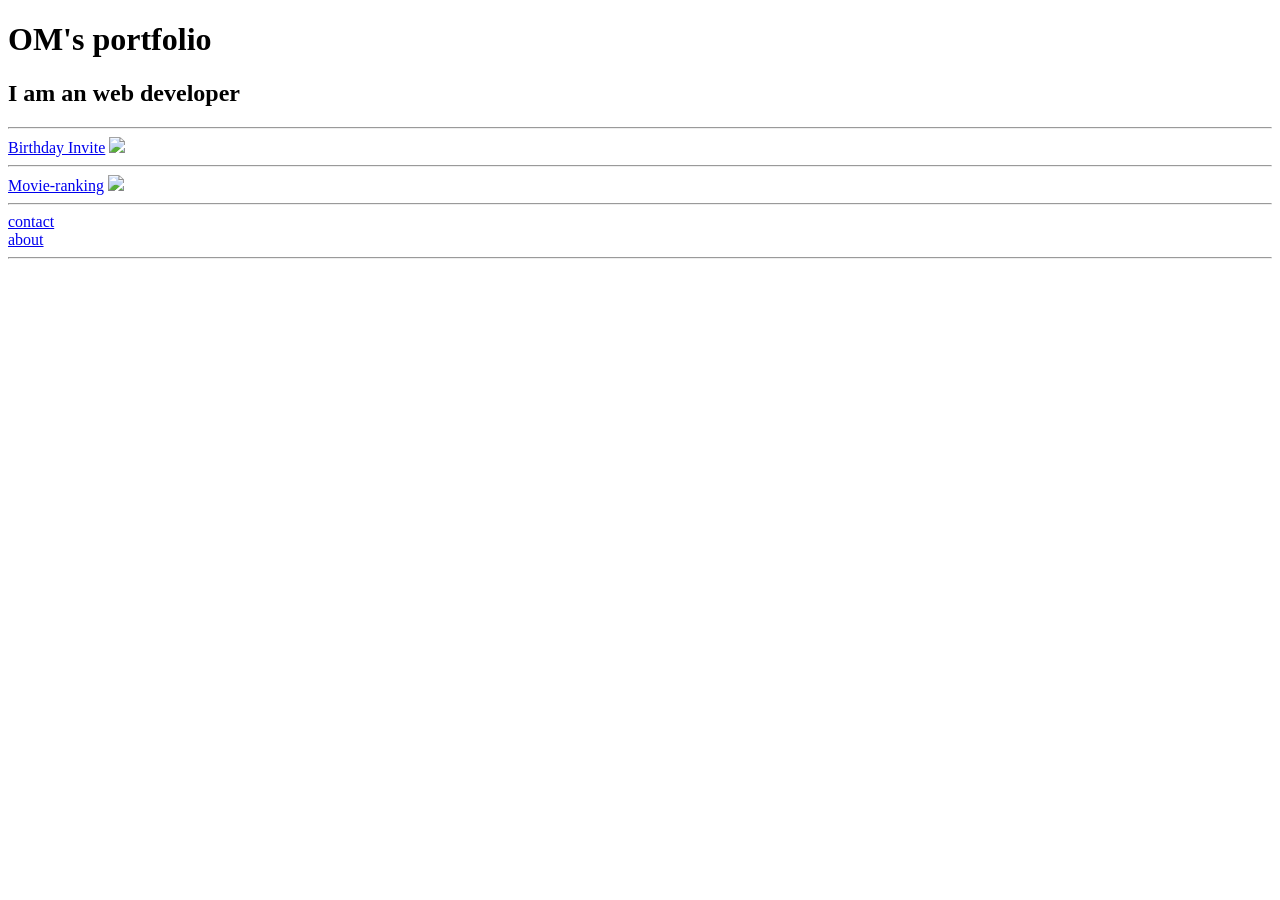
==== index.html @ a98272fe "Add files via upload" ====
<!DOCTYPE html>
<html lang="en">
<head>
    <meta charset="UTF-8">
    <meta name="viewport" content="width=device-width, initial-scale=1.0">
    <title>Document</title>
</head>
<body>
    <h1>OM's portfolio</h1>
    <h2>I am an web developer</h2>
    <hr/>
    <a href="./public/birthday-invite.html">Birthday Invite</a>
    <img src="./assets/images/birthday-invite.png"200/>
    <hr/>
    <a href="./public/movie-ranking.html"> Movie-ranking</a>
    <img src="./assets/images/movie-ranking.png"200/>
    <hr/>
    <a href="./public/contact.html">contact</a><br/><a href="./public/about.html">about</a>
    <hr/>
</body>
</html><!-- TODO 1: Create the HTML Boilerplate -->

<!-- TODO 2: Add Your previous projects' HTML into the public folder -->

<!-- TODO 3: Take screenshots of your project previews and add the images to the images folder -->

<!-- TODO 4: Add titles/subtitles etc. -->

<!-- TODO 5: Add a link to the project pages -->

<!-- TODO 6: Add images to show the project previews
HINT for TODO 6: You can use the height attribute set to 200 to make the image smaller:
https://developer.mozilla.org/en-US/docs/Web/HTML/Element/img#attr-height -->

<!-- TODO 7: Add the Contact Me and About Me page links -->
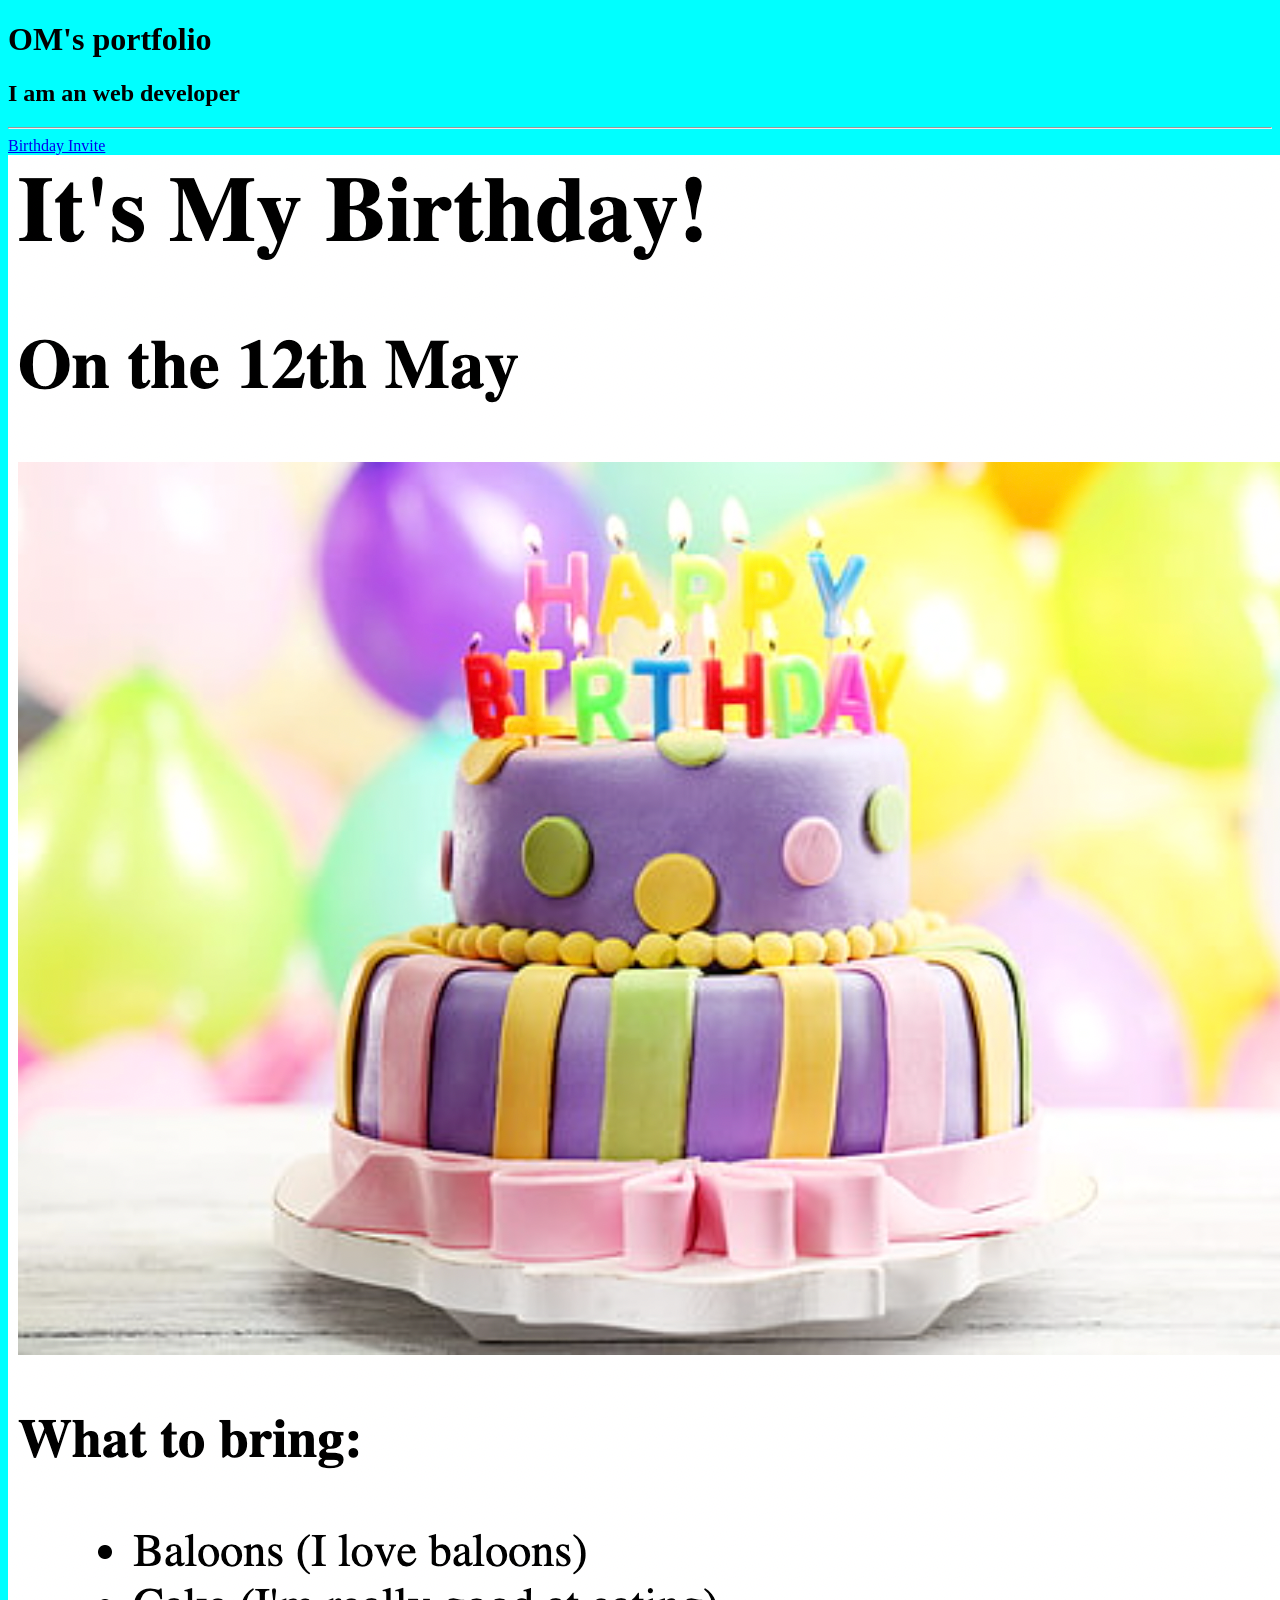
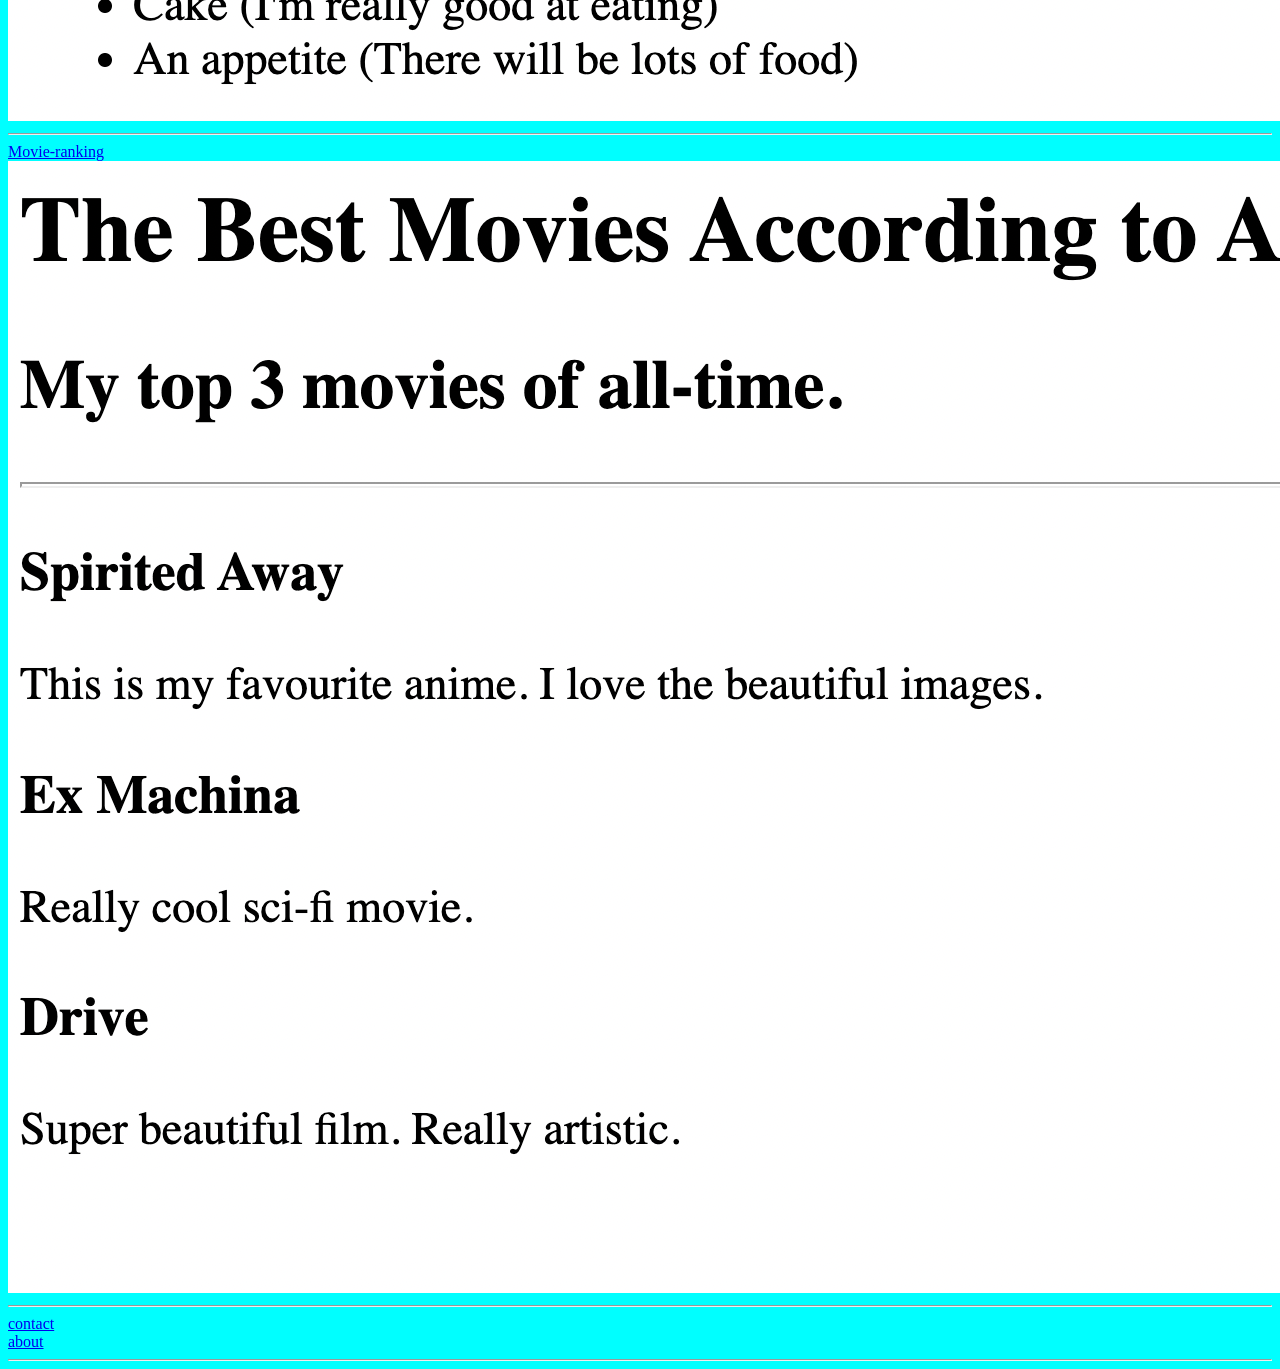
==== commit 414f69a0: "Add files via upload" ====
--- a/index.html
+++ b/index.html
@@ -1,5 +1,5 @@
 <!DOCTYPE html>
-<html lang="en">
+<html lang="en" style="background-color: aqua;">
 <head>
     <meta charset="UTF-8">
     <meta name="viewport" content="width=device-width, initial-scale=1.0">
@@ -10,10 +10,10 @@
     <h2>I am an web developer</h2>
     <hr/>
     <a href="./public/birthday-invite.html">Birthday Invite</a>
-    <img src="./assets/images/birthday-invite.png"200/>
+    <img src="./assets/images/birthday-invite.png"/>
     <hr/>
     <a href="./public/movie-ranking.html"> Movie-ranking</a>
-    <img src="./assets/images/movie-ranking.png"200/>
+    <img src="./assets/images/movie-ranking.png"/>
     <hr/>
     <a href="./public/contact.html">contact</a><br/><a href="./public/about.html">about</a>
     <hr/>
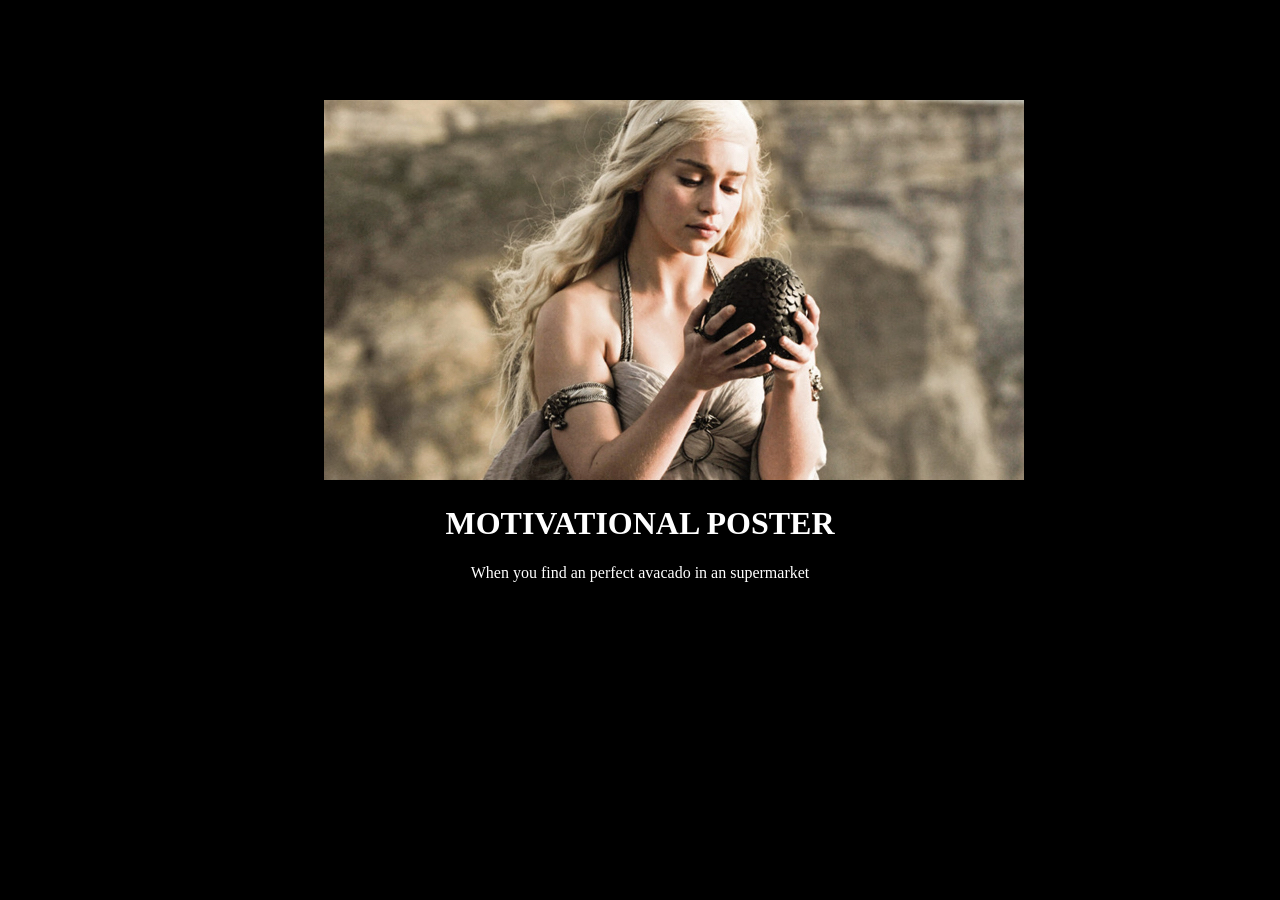
==== commit eef83be3: "Add files via upload" ====
--- a/index.html
+++ b/index.html
@@ -1,35 +1,37 @@
+<!-- 
+  TODO: Create a motivational post website.
+Style it how ever you like. 
+Look at the goal image for inspiration.
+But it must have the following features:
+1. The main h1 text should be using the Regular Libre Baskerville Font from Google Fonts:
+  https://fonts.google.com/specimen/Libre+Baskerville
+2. The text should be white and background black.
+3. Add your own image into the images folder inside assets. It should have a 5px white border.
+4. The text should be center aligned.
+5. Create a div to contain the h1, p and img elements. Adjust the margins so that the image and text are centered on the page. 
+  Hint: You horizontally center a div by giving it a width of 50% and a margin-left of 25%.
+  Hint: Set the image to have a width of 100% so it fills the div. 
+6. Read about the text-transform property on MDN docs to make the h1 uppercase with CSS.
+  https://developer.mozilla.org/en-US/docs/Web/CSS/text-transform 
+-->
 <!DOCTYPE html>
-<html lang="en" style="background-color: aqua;">
+<html lang="en">
 <head>
-    <meta charset="UTF-8">
-    <meta name="viewport" content="width=device-width, initial-scale=1.0">
-    <title>Document</title>
+  <meta charset="UTF-8">
+  <meta name="viewport" content="width=device-width, initial-scale=1.0">
+  <title>Motivational poster</title>
+  <link rel="stylesheet" href="./style.css" />
+  <link rel="preconnect" href="https://fonts.googleapis.com">
+  <link rel="preconnect" href="https://fonts.gstatic.com" crossorigin>
+  <link href="https://fonts.googleapis.com/css2?family=Libre+Baskerville&display=swap" rel="stylesheet">
 </head>
 <body>
-    <h1>OM's portfolio</h1>
-    <h2>I am an web developer</h2>
-    <hr/>
-    <a href="./public/birthday-invite.html">Birthday Invite</a>
-    <img src="./assets/images/birthday-invite.png"/>
-    <hr/>
-    <a href="./public/movie-ranking.html"> Movie-ranking</a>
-    <img src="./assets/images/movie-ranking.png"/>
-    <hr/>
-    <a href="./public/contact.html">contact</a><br/><a href="./public/about.html">about</a>
-    <hr/>
+  <div class="poster">
+    <img src="./daenerys.jpeg" alt="motivation-img"/>
+    <h1>Motivational poster</h1>
+    <p>When you find an perfect avacado in an supermarket</p>
+
+  </div>
+  
 </body>
-</html><!-- TODO 1: Create the HTML Boilerplate -->
-
-<!-- TODO 2: Add Your previous projects' HTML into the public folder -->
-
-<!-- TODO 3: Take screenshots of your project previews and add the images to the images folder -->
-
-<!-- TODO 4: Add titles/subtitles etc. -->
-
-<!-- TODO 5: Add a link to the project pages -->
-
-<!-- TODO 6: Add images to show the project previews
-HINT for TODO 6: You can use the height attribute set to 200 to make the image smaller:
-https://developer.mozilla.org/en-US/docs/Web/HTML/Element/img#attr-height -->
-
-<!-- TODO 7: Add the Contact Me and About Me page links -->+</html>
--- a/style.css
+++ b/style.css
@@ -0,0 +1,18 @@
+body{
+    background-color: black;
+}
+h1{
+    text-transform: uppercase;
+}
+.poster{
+    width: 50%;
+    margin-left: 25%;
+    margin-top: 100px;
+    color: white;
+    font-family: 'Lucida Sans', serif;
+    text-align: center;
+}
+.motivation-img{
+    border: 5px solid white;
+    width: 100%;
+}
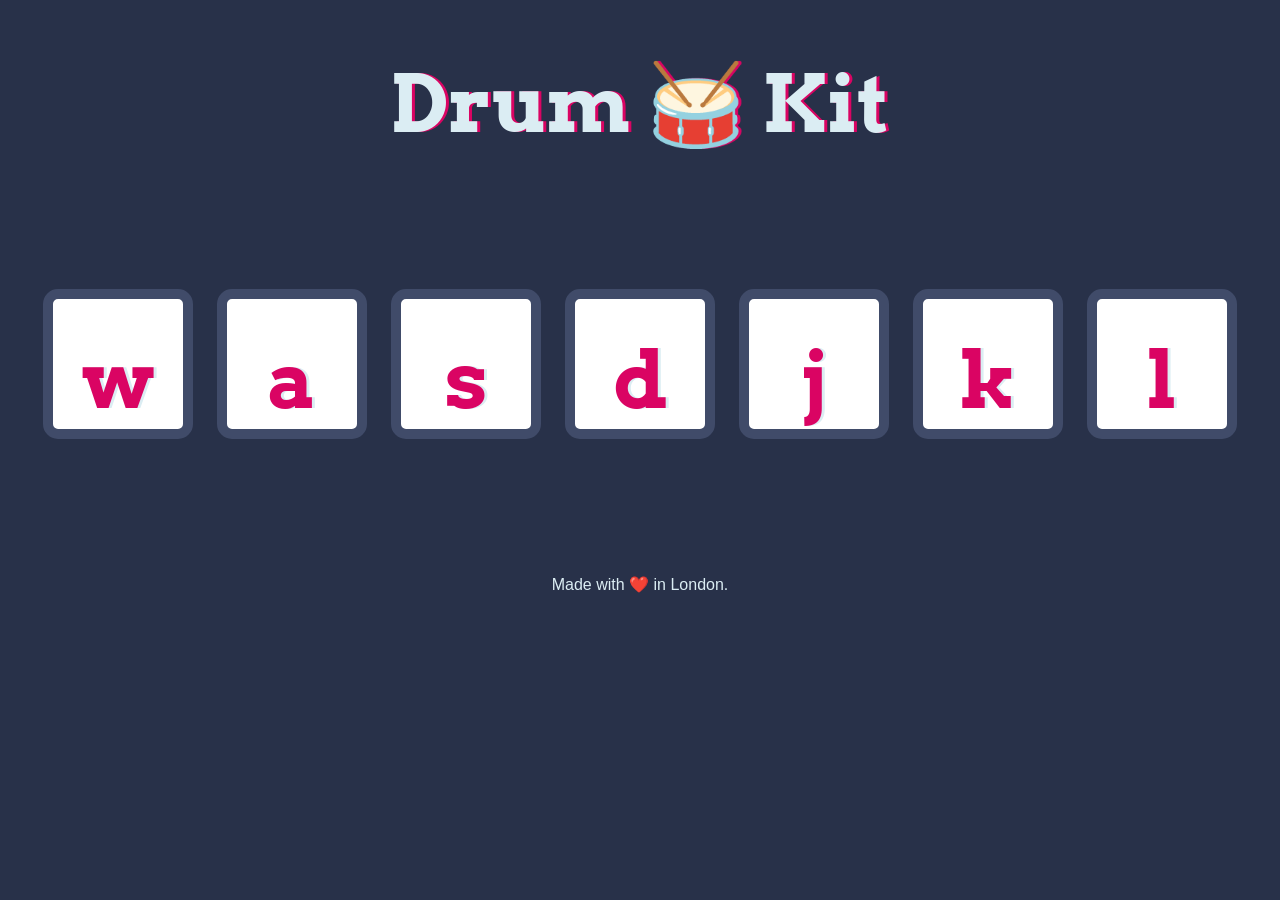
==== commit 0c2c0408: "Add files via upload" ====
--- a/index.html
+++ b/index.html
@@ -1,37 +1,30 @@
-<!-- 
-  TODO: Create a motivational post website.
-Style it how ever you like. 
-Look at the goal image for inspiration.
-But it must have the following features:
-1. The main h1 text should be using the Regular Libre Baskerville Font from Google Fonts:
-  https://fonts.google.com/specimen/Libre+Baskerville
-2. The text should be white and background black.
-3. Add your own image into the images folder inside assets. It should have a 5px white border.
-4. The text should be center aligned.
-5. Create a div to contain the h1, p and img elements. Adjust the margins so that the image and text are centered on the page. 
-  Hint: You horizontally center a div by giving it a width of 50% and a margin-left of 25%.
-  Hint: Set the image to have a width of 100% so it fills the div. 
-6. Read about the text-transform property on MDN docs to make the h1 uppercase with CSS.
-  https://developer.mozilla.org/en-US/docs/Web/CSS/text-transform 
--->
 <!DOCTYPE html>
-<html lang="en">
+<html lang="en" dir="ltr">
+
 <head>
-  <meta charset="UTF-8">
-  <meta name="viewport" content="width=device-width, initial-scale=1.0">
-  <title>Motivational poster</title>
-  <link rel="stylesheet" href="./style.css" />
-  <link rel="preconnect" href="https://fonts.googleapis.com">
-  <link rel="preconnect" href="https://fonts.gstatic.com" crossorigin>
-  <link href="https://fonts.googleapis.com/css2?family=Libre+Baskerville&display=swap" rel="stylesheet">
+  <meta charset="utf-8">
+  <title>Drum Kit</title>
+  <link rel="stylesheet" href="styles.css">
+  <link href="https://fonts.googleapis.com/css?family=Arvo" rel="stylesheet">
 </head>
+
 <body>
-  <div class="poster">
-    <img src="./daenerys.jpeg" alt="motivation-img"/>
-    <h1>Motivational poster</h1>
-    <p>When you find an perfect avacado in an supermarket</p>
+  <h1 id="title">Drum 🥁 Kit</h1>
+  <div class="set">
+    <button class="w drum">w</button>
+    <button class="a drum">a</button>
+    <button class="s drum">s</button>
+    <button class="d drum">d</button>
+    <button class="j drum">j</button>
+    <button class="k drum">k</button>
+    <button class="l drum">l</button>
+  </div>
 
-  </div>
-  
+
+<script src="index.js" charset="utf-8"></script>
+
+<footer>
+  Made with ❤️ in London.
+</footer>
 </body>
-</html>+</html>
--- a/styles.css
+++ b/styles.css
@@ -0,0 +1,76 @@
+body {
+  text-align: center;
+  background-color: #283149;
+}
+
+h1 {
+  font-size: 5rem;
+  color: #DBEDF3;
+  font-family: "Arvo", cursive;
+  text-shadow: 3px 0 #DA0463;
+
+}
+
+footer {
+  color: #DBEDF3;
+  font-family: sans-serif;
+}
+
+.w {
+  background-image: url("images/tom1.png");
+}
+
+.a {
+  background-image: url("images/tom2.png");
+}
+
+.s {
+  background-image: url("images/tom3.png");
+}
+
+.d {
+  background-image: url("images/tom4.png");
+}
+
+.j {
+  background-image: url("images/snare.png");
+}
+
+.k {
+  background-image: url("images/crash.png");
+}
+
+.l {
+  background-image: url("images/kick.png");
+}
+
+.set {
+  margin: 10% auto;
+}
+
+.pressed {
+  box-shadow: 0 3px 4px 0 #DBEDF3;
+  opacity: 0.5;
+}
+
+.red {
+  color: red;
+}
+
+.drum {
+  outline: none;
+  border: 10px solid #404B69;
+  font-size: 5rem;
+  font-family: 'Arvo', cursive;
+  line-height: 2;
+  font-weight: 900;
+  color: #DA0463;
+  text-shadow: 3px 0 #DBEDF3;
+  border-radius: 15px;
+  display: inline-block;
+  width: 150px;
+  height: 150px;
+  text-align: center;
+  margin: 10px;
+  background-color: white;
+}
